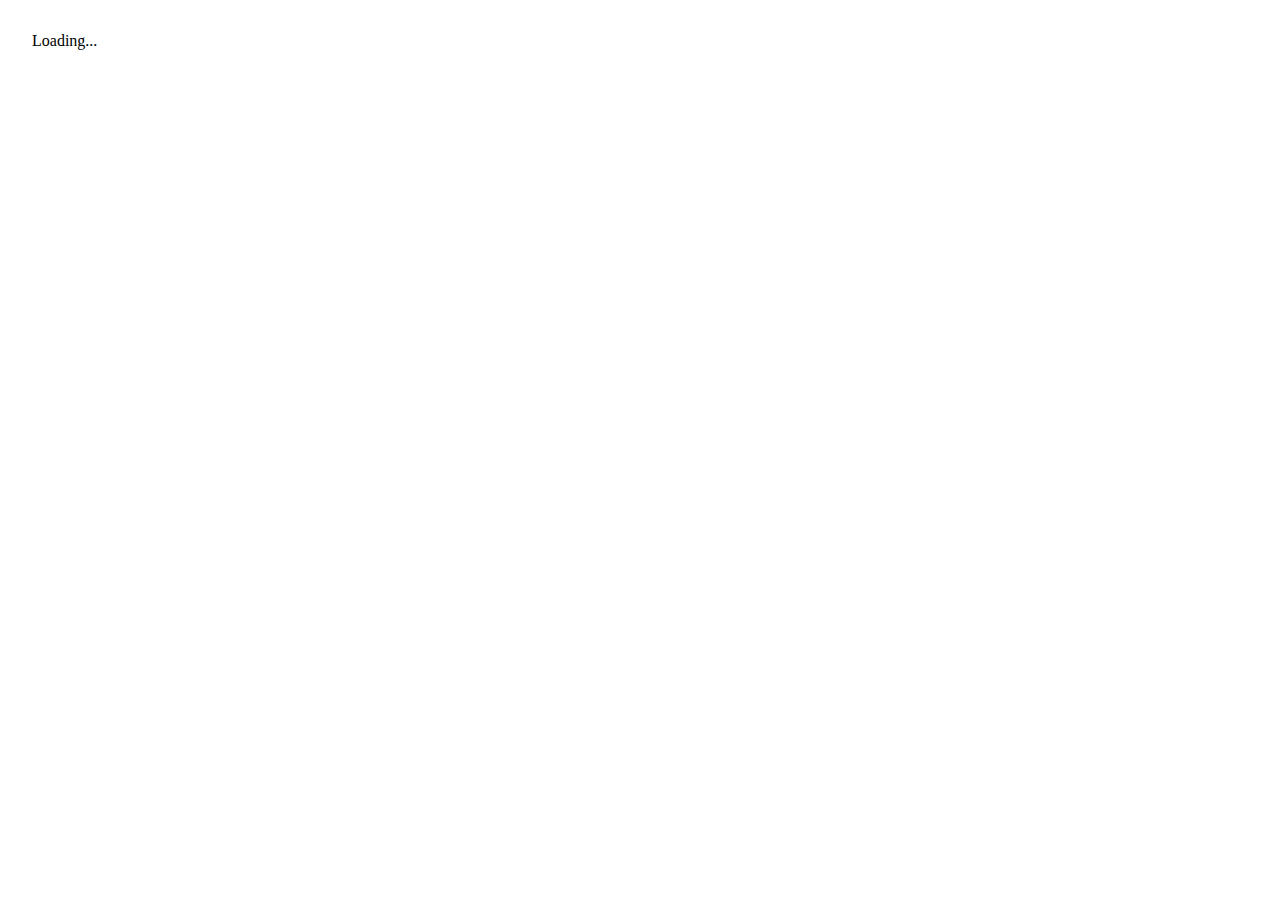
==== index.html @ ed715076 "initial files" ====
<html>
  <head>
    <title>Angular 2 QuickStart</title>
    <meta charset="UTF-8">
    <meta name="viewport" content="width=device-width, initial-scale=1">
    <link rel="stylesheet" href="styles.css">
    <!-- 1. Load libraries -->
     <!-- Polyfill(s) for older browsers -->
    <script src="node_modules/core-js/client/shim.min.js"></script>
    <script src="node_modules/zone.js/dist/zone.js"></script>
    <script src="node_modules/reflect-metadata/Reflect.js"></script>
    <script src="node_modules/systemjs/dist/system.src.js"></script>
    <!-- 2. Configure SystemJS -->
    <script src="systemjs.config.js"></script>
    <script>
      System.import('app').catch(function(err){ console.error(err); });
    </script>
  </head>
  <!-- 3. Display the application -->
  <body>
    <my-app>Loading...</my-app>
  </body>
</html>
---- styles.css ----
h1 {
  color: #369;
  font-family: Arial, Helvetica, sans-serif;
  font-size: 250%;
}
body {
  margin: 2em;
}
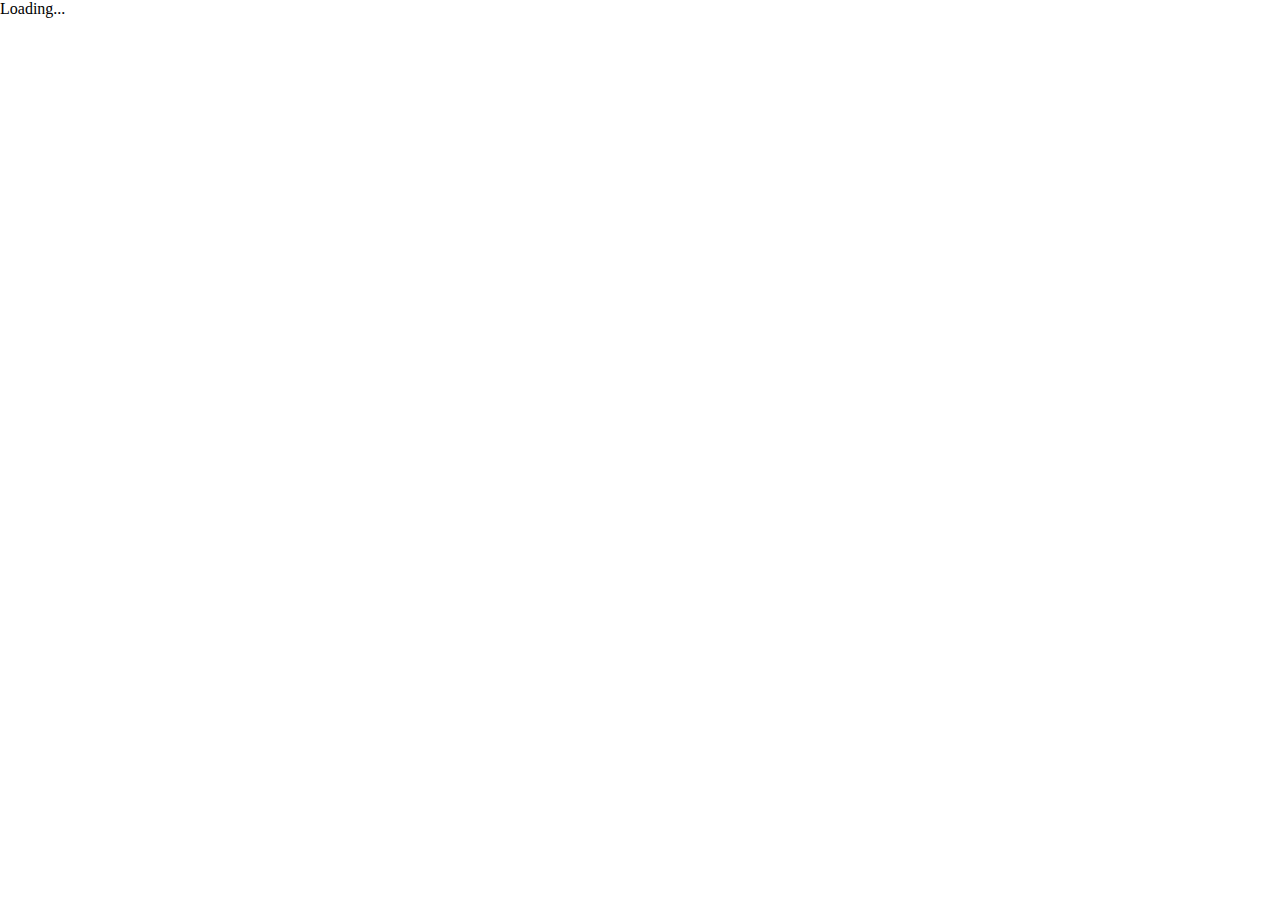
==== commit 33d665c2: "add basic bootstrap to the app" ====
--- a/index.html
+++ b/index.html
@@ -1,8 +1,10 @@
 <html>
   <head>
-    <title>Angular 2 QuickStart</title>
+    <base href="/">
+    <title>Tapeando</title>
     <meta charset="UTF-8">
     <meta name="viewport" content="width=device-width, initial-scale=1">
+    <link href="node_modules/bootstrap/dist/css/bootstrap.css" rel="stylesheet" />
     <link rel="stylesheet" href="styles.css">
     <!-- 1. Load libraries -->
      <!-- Polyfill(s) for older browsers -->
@@ -10,6 +12,9 @@
     <script src="node_modules/zone.js/dist/zone.js"></script>
     <script src="node_modules/reflect-metadata/Reflect.js"></script>
     <script src="node_modules/systemjs/dist/system.src.js"></script>
+    
+    <!-- Required for Routing -->
+    
     <!-- 2. Configure SystemJS -->
     <script src="systemjs.config.js"></script>
     <script>
@@ -18,6 +23,6 @@
   </head>
   <!-- 3. Display the application -->
   <body>
-    <my-app>Loading...</my-app>
+    <tp-app>Loading...</tp-app>
   </body>
 </html>--- a/styles.css
+++ b/styles.css
@@ -4,5 +4,6 @@
   font-size: 250%;
 }
 body {
-  margin: 2em;
+  margin: 0px;
+  padding: 0px;
 }
